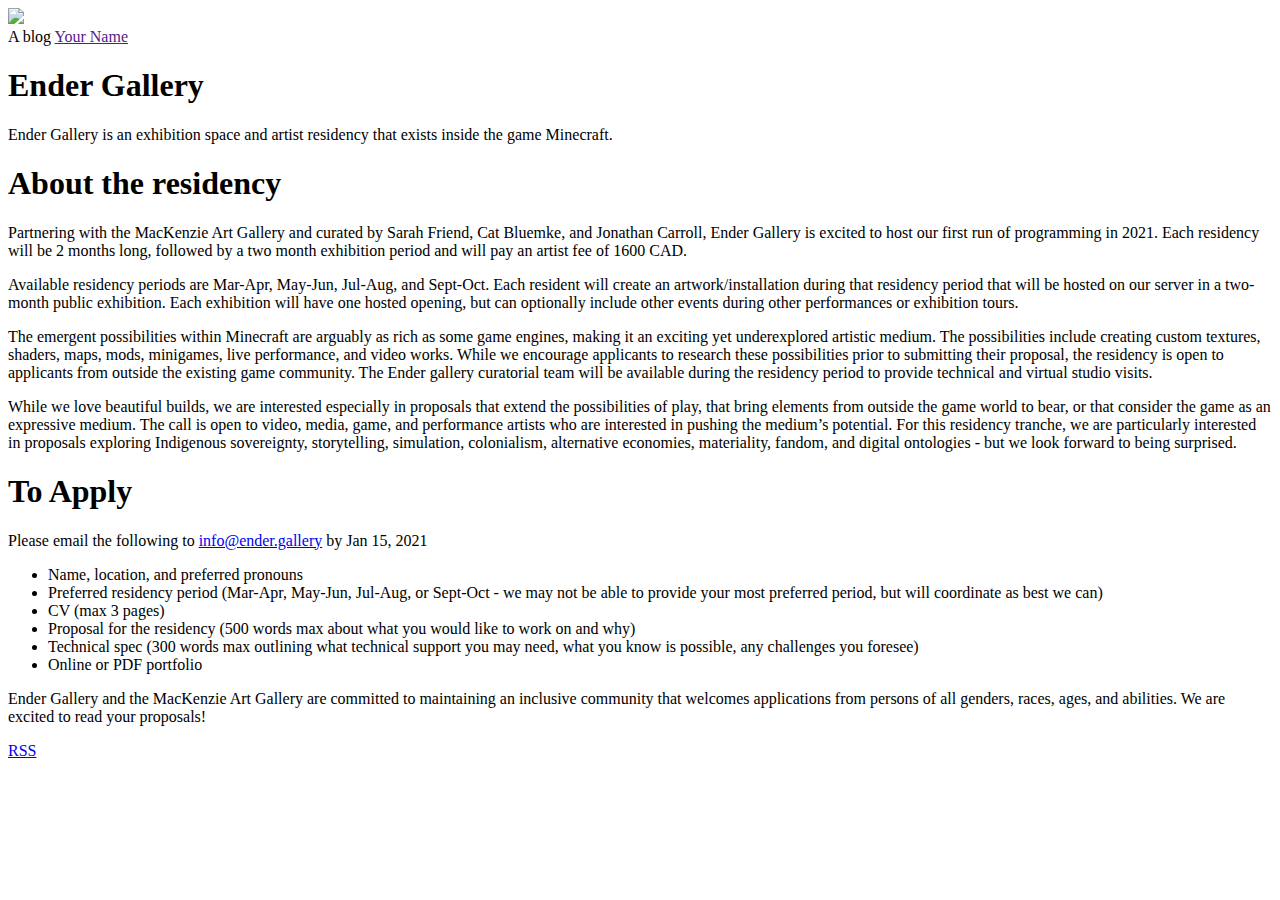
==== public/index.html @ 65b790ca "Remove data contents" ====
<!DOCTYPE html>
<html>
    <head>
	<meta name="generator" content="Hugo 0.68.3" />
        <meta charset="utf-8">
        <meta name="viewport" content="width=device-width, initial-scale=1.0">
        <meta name="description" content="">

        <meta property="og:type" content="website">
        <meta property="og:url" content="http://example.org/">
        <meta property="og:image" content="http://example.org/images/jupiterwhite7.png }}">
        <meta property="og:site_name" content="Cfp">
        <meta property="og:locale" content="en_US">
        <meta property="og:description" content="">

        <meta name="twitter:card" content="summary">
        <meta name="twitter:site" content="">
        <meta name="twitter:title" content="Cfp">
        <meta name="twitter:description" content="">
        <meta name="twitter:image" content="http://example.org/images/jupiterwhite7.png }}">
        <link href="https://fonts.googleapis.com/css?family=Ubuntu" rel="stylesheet">
        <link href="https://fonts.googleapis.com/css?family=Exo+2" rel="stylesheet"> 
        <link href="https://fonts.googleapis.com/css?family=Grenze" rel="stylesheet">
        <link href="https://fonts.googleapis.com/css2?family=Amiri&display=swap" rel="stylesheet"> 
        <link href="https://fonts.googleapis.com/css?family=Uncial+Antiqua" rel="stylesheet"> 

        <script type="text/javascript">
        var sc_project=12172172; 
        var sc_invisible=1; 
        var sc_security="cc5c6dea"; 
        </script>
        <script type="text/javascript"
        src="https://www.statcounter.com/counter/counter.js"
        async></script>

        <title>Cfp</title>

        <link rel="stylesheet" href="/css/stylesheet.css">
    </head>
    <body>
        <section id="page-title">
            <a href="http://example.org/"><img src=/images/jupiterwhite7.png class="logo"></a>
        </section>
        <section id="blurb">
            <span id="float">A blog</span>
            <span id="link"><a href=>Your Name</a></span>
        </section>



<section id=content class=posts_listing>
 <h1 id="ender-gallery">Ender Gallery</h1>
<p>Ender Gallery is an exhibition space and artist residency that exists inside the game Minecraft.</p>
<h1 id="about-the-residency">About the residency</h1>
<p>Partnering with the MacKenzie Art Gallery and curated by Sarah Friend, Cat Bluemke, and Jonathan Carroll, Ender Gallery is excited to host our first run of programming in 2021. Each residency will be 2 months long, followed by a two month exhibition period and will pay an artist fee of 1600 CAD.</p>
<p>Available residency periods are Mar-Apr, May-Jun, Jul-Aug, and Sept-Oct. Each resident will create an artwork/installation during that residency period that will be hosted on our server in a two-month public exhibition. Each exhibition will have one hosted opening, but can optionally include other events during other performances or exhibition tours.</p>
<p>The emergent possibilities within Minecraft are arguably as rich as some game engines, making it an exciting yet underexplored artistic medium.  The possibilities include creating custom textures, shaders, maps, mods, minigames, live performance, and video works. While we encourage applicants to research these possibilities prior to submitting their proposal, the residency is open to applicants from outside the existing game community. The Ender gallery curatorial team will be available during the residency period to provide technical and virtual studio visits.</p>
<p>While we love beautiful builds, we are interested especially in proposals that extend the possibilities of play, that bring elements from outside the game world to bear, or that consider the game as an expressive medium. The call is open to video, media, game, and performance artists who are interested in pushing the medium’s potential. For this residency tranche, we are particularly interested in proposals exploring Indigenous sovereignty, storytelling, simulation, colonialism, alternative economies, materiality, fandom, and digital ontologies - but we look forward to being surprised.</p>
<h1 id="to-apply">To Apply</h1>
<p>Please email the following to <a href="mailto:info@ender.gallery">info@ender.gallery</a> by Jan 15, 2021</p>
<ul>
<li>Name, location, and preferred pronouns</li>
<li>Preferred residency period (Mar-Apr, May-Jun, Jul-Aug, or Sept-Oct - we may not be able to provide your most preferred period, but will coordinate as best we can)</li>
<li>CV (max 3 pages)</li>
<li>Proposal for the residency (500 words max about what you would like to work on and why)</li>
<li>Technical spec (300 words max outlining what technical support you may need, what you know is possible, any challenges you foresee)</li>
<li>Online or PDF portfolio</li>
</ul>
<p>Ender Gallery and the MacKenzie Art Gallery are committed to maintaining an inclusive community that welcomes applications from persons of all genders, races, ages, and abilities. We are excited to read your proposals!</p>

</section>

    <div class="footer-links">
        <a href="http://example.org/index.xml">RSS</a>
    </div>
    </body>
</html>
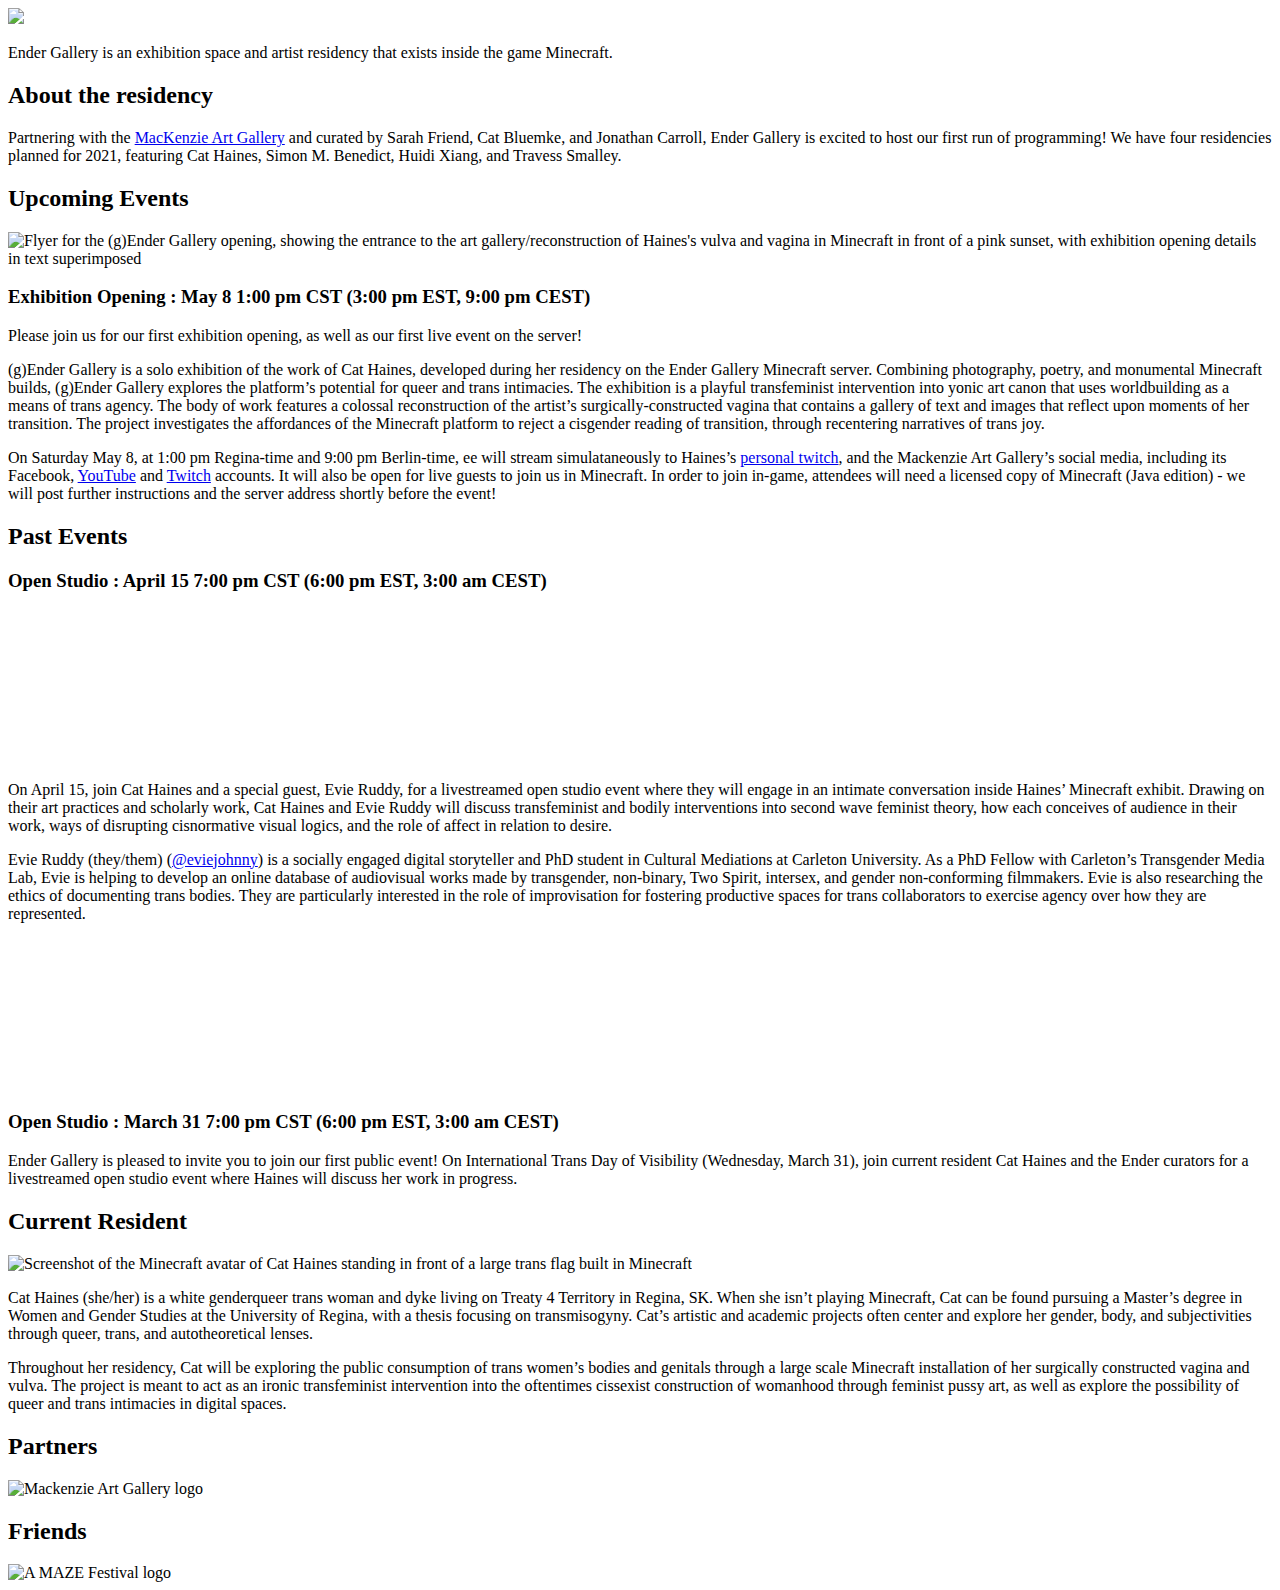
==== commit eb171e1c: "Add how to join instructions" ====
--- a/public/index.html
+++ b/public/index.html
@@ -4,74 +4,77 @@
 	<meta name="generator" content="Hugo 0.68.3" />
         <meta charset="utf-8">
         <meta name="viewport" content="width=device-width, initial-scale=1.0">
-        <meta name="description" content="">
+        <meta name="description" content="Ender Gallery is an exhibition space and artist residency that exists inside the game Minecraft.">
 
         <meta property="og:type" content="website">
-        <meta property="og:url" content="http://example.org/">
-        <meta property="og:image" content="http://example.org/images/jupiterwhite7.png }}">
-        <meta property="og:site_name" content="Cfp">
+        <meta property="og:url" content="https://ender.gallery/">
+        <meta property="og:image" content="https://ender.gallery/images/grass.webp }}">
+        <meta property="og:site_name" content="Ender Gallery">
         <meta property="og:locale" content="en_US">
-        <meta property="og:description" content="">
+        <meta property="og:description" content="Ender Gallery is an exhibition space and artist residency that exists inside the game Minecraft.">
 
         <meta name="twitter:card" content="summary">
-        <meta name="twitter:site" content="">
-        <meta name="twitter:title" content="Cfp">
-        <meta name="twitter:description" content="">
-        <meta name="twitter:image" content="http://example.org/images/jupiterwhite7.png }}">
-        <link href="https://fonts.googleapis.com/css?family=Ubuntu" rel="stylesheet">
-        <link href="https://fonts.googleapis.com/css?family=Exo+2" rel="stylesheet"> 
+        <meta name="twitter:site:id" content="@isthisanart_">
+        <meta name="twitter:title" content="Ender Gallery">
+        <meta name="twitter:description" content="Ender Gallery is an exhibition space and artist residency that exists inside the game Minecraft.">
+        <meta name="twitter:image" content="https://ender.gallery/images/grass.webp?12">
         <link href="https://fonts.googleapis.com/css?family=Grenze" rel="stylesheet">
         <link href="https://fonts.googleapis.com/css2?family=Amiri&display=swap" rel="stylesheet"> 
         <link href="https://fonts.googleapis.com/css?family=Uncial+Antiqua" rel="stylesheet"> 
+        <link href="https://fonts.googleapis.com/css2?family=New+Rocker&display=swap" rel="stylesheet"> 
+        <link href="https://fonts.googleapis.com/css2?family=Pirata+One&display=swap" rel="stylesheet">
+        <link href="https://fonts.googleapis.com/css2?family=Germania+One&display=swap" rel="stylesheet">
+        <link href="https://fonts.googleapis.com/css2?family=Almendra&display=swap" rel="stylesheet">
+        <link href="https://fonts.googleapis.com/css2?family=Press+Start+2P&display=swap" rel="stylesheet"> 
+        <link href="https://fonts.googleapis.com/css2?family=Eagle+Lake&display=swap" rel="stylesheet"> 
+        <link href="https://fonts.googleapis.com/css2?family=Inknut+Antiqua:wght@300&display=swap" rel="stylesheet"> 
+        <link href="https://fonts.googleapis.com/css2?family=Stalinist+One&display=swap" rel="stylesheet"> 
+        <link href="https://fonts.googleapis.com/css2?family=Macondo+Swash+Caps&display=swap" rel="stylesheet"> 
+        <link href="https://fonts.googleapis.com/css2?family=Macondo&display=swap" rel="stylesheet"> 
+        <link href="https://fonts.googleapis.com/css2?family=Metamorphous&display=swap" rel="stylesheet">
+        <link href="https://fonts.googleapis.com/css2?family=MedievalSharp&display=swap" rel="stylesheet"> 
+        <link href="https://fonts.googleapis.com/css2?family=Grenze+Gotisch:wght@500&display=swap" rel="stylesheet"> 
 
-        <script type="text/javascript">
-        var sc_project=12172172; 
-        var sc_invisible=1; 
-        var sc_security="cc5c6dea"; 
-        </script>
-        <script type="text/javascript"
-        src="https://www.statcounter.com/counter/counter.js"
-        async></script>
-
-        <title>Cfp</title>
+        <title>Ender Gallery</title>
 
         <link rel="stylesheet" href="/css/stylesheet.css">
     </head>
     <body>
         <section id="page-title">
-            <a href="http://example.org/"><img src=/images/jupiterwhite7.png class="logo"></a>
-        </section>
-        <section id="blurb">
-            <span id="float">A blog</span>
-            <span id="link"><a href=>Your Name</a></span>
+            <a href="https://ender.gallery/"><img src=/images/ender-gallery-logo.png class="logo"></a>
         </section>
 
 
-
 <section id=content class=posts_listing>
- <h1 id="ender-gallery">Ender Gallery</h1>
-<p>Ender Gallery is an exhibition space and artist residency that exists inside the game Minecraft.</p>
-<h1 id="about-the-residency">About the residency</h1>
-<p>Partnering with the MacKenzie Art Gallery and curated by Sarah Friend, Cat Bluemke, and Jonathan Carroll, Ender Gallery is excited to host our first run of programming in 2021. Each residency will be 2 months long, followed by a two month exhibition period and will pay an artist fee of 1600 CAD.</p>
-<p>Available residency periods are Mar-Apr, May-Jun, Jul-Aug, and Sept-Oct. Each resident will create an artwork/installation during that residency period that will be hosted on our server in a two-month public exhibition. Each exhibition will have one hosted opening, but can optionally include other events during other performances or exhibition tours.</p>
-<p>The emergent possibilities within Minecraft are arguably as rich as some game engines, making it an exciting yet underexplored artistic medium.  The possibilities include creating custom textures, shaders, maps, mods, minigames, live performance, and video works. While we encourage applicants to research these possibilities prior to submitting their proposal, the residency is open to applicants from outside the existing game community. The Ender gallery curatorial team will be available during the residency period to provide technical and virtual studio visits.</p>
-<p>While we love beautiful builds, we are interested especially in proposals that extend the possibilities of play, that bring elements from outside the game world to bear, or that consider the game as an expressive medium. The call is open to video, media, game, and performance artists who are interested in pushing the medium’s potential. For this residency tranche, we are particularly interested in proposals exploring Indigenous sovereignty, storytelling, simulation, colonialism, alternative economies, materiality, fandom, and digital ontologies - but we look forward to being surprised.</p>
-<h1 id="to-apply">To Apply</h1>
-<p>Please email the following to <a href="mailto:info@ender.gallery">info@ender.gallery</a> by Jan 15, 2021</p>
-<ul>
-<li>Name, location, and preferred pronouns</li>
-<li>Preferred residency period (Mar-Apr, May-Jun, Jul-Aug, or Sept-Oct - we may not be able to provide your most preferred period, but will coordinate as best we can)</li>
-<li>CV (max 3 pages)</li>
-<li>Proposal for the residency (500 words max about what you would like to work on and why)</li>
-<li>Technical spec (300 words max outlining what technical support you may need, what you know is possible, any challenges you foresee)</li>
-<li>Online or PDF portfolio</li>
-</ul>
-<p>Ender Gallery and the MacKenzie Art Gallery are committed to maintaining an inclusive community that welcomes applications from persons of all genders, races, ages, and abilities. We are excited to read your proposals!</p>
+ <p>Ender Gallery is an exhibition space and artist residency that exists inside the game Minecraft.</p>
+<h2 id="about-the-residency">About the residency</h2>
+<p>Partnering with the <a href="https://mackenzie.art/">MacKenzie Art Gallery</a> and curated by Sarah Friend, Cat Bluemke, and Jonathan Carroll, Ender Gallery is excited to host our first run of programming! We have four residencies planned for 2021, featuring Cat Haines, Simon M. Benedict, Huidi Xiang, and Travess Smalley.</p>
+<h2 id="upcoming-events">Upcoming Events</h2>
+<img src="/Cat_Haines_exhibition_flyer.jpg" alt="Flyer for the (g)Ender Gallery opening, showing the entrance to the art gallery/reconstruction of Haines's vulva and vagina in Minecraft in front of a pink sunset, with exhibition opening details in text superimposed" class="full">
+<h3 id="exhibition-opening--may-8-100-pm-cst-300-pm-est-900-pm-cest">Exhibition Opening : May 8 1:00 pm CST (3:00 pm EST, 9:00 pm CEST)</h3>
+<p>Please join us for our first exhibition opening, as well as our first live event on the server!</p>
+<p>(g)Ender Gallery is a solo exhibition of the work of Cat Haines, developed during her residency on the Ender Gallery Minecraft server. Combining photography, poetry, and monumental Minecraft builds, (g)Ender Gallery explores the platform’s potential for queer and trans intimacies. The exhibition is a playful transfeminist intervention into yonic art canon that uses worldbuilding as a means of trans agency. The body of work features a colossal reconstruction of the artist’s surgically-constructed vagina that contains a gallery of text and images that reflect upon moments of her transition. The project investigates the affordances of the Minecraft platform to reject a cisgender reading of transition, through recentering narratives of trans joy.</p>
+<p>On Saturday May 8, at 1:00 pm Regina-time and 9:00 pm Berlin-time, ee will stream simulataneously to Haines&rsquo;s <a href="twitch.tv/cat_moondyke">personal twitch</a>, and the Mackenzie Art Gallery&rsquo;s social media, including its Facebook, <a href="https://www.youtube.com/channel/UCm4xcsr3OMSuCxkdXRi0vZQ">YouTube</a> and <a href="https://www.twitch.tv/mackenzieartgallery">Twitch</a> accounts. It will also be open for live guests to join us in Minecraft. In order to join in-game, attendees will need a licensed copy of Minecraft (Java edition) - we will post further instructions and the server address shortly before the event!</p>
+<h2 id="past-events">Past Events</h2>
+<h3 id="open-studio--april-15-700-pm-cst-600-pm-est-300-am-cest">Open Studio : April 15 7:00 pm CST (6:00 pm EST, 3:00 am CEST)</h3>
+<iframe class="full video" src="https://www.youtube.com/embed/5XgDd22vmnU" title="YouTube video player" frameborder="0" allow="accelerometer; autoplay; clipboard-write; encrypted-media; gyroscope; picture-in-picture" allowfullscreen></iframe>
+<p>On April 15, join Cat Haines and a special guest, Evie Ruddy, for a livestreamed open studio event where they will engage in an intimate conversation inside Haines’ Minecraft exhibit. Drawing on their art practices and scholarly work, Cat Haines and Evie Ruddy will discuss transfeminist and bodily interventions into second wave feminist theory, how each conceives of audience in their work, ways of disrupting cisnormative visual logics, and the role of affect in relation to desire.</p>
+<p>Evie Ruddy (they/them) (<a href="https://twitter.com/eviejohnny">@eviejohnny</a>) is a socially engaged digital storyteller and PhD student in Cultural Mediations at Carleton University. As a PhD Fellow with Carleton’s Transgender Media Lab, Evie is helping to develop an online database of audiovisual works made by transgender, non-binary, Two Spirit, intersex, and gender non-conforming filmmakers. Evie is also researching the ethics of documenting trans bodies. They are particularly interested in the role of improvisation for fostering productive spaces for trans collaborators to exercise agency over how they are represented.</p>
+<iframe class="full video" src="https://www.youtube.com/embed/NXfuRPeBMY8" title="YouTube video player" frameborder="0" allow="accelerometer; autoplay; clipboard-write; encrypted-media; gyroscope; picture-in-picture" allowfullscreen></iframe>
+<h3 id="open-studio--march-31-700-pm-cst-600-pm-est-300-am-cest">Open Studio : March 31 7:00 pm CST (6:00 pm EST, 3:00 am CEST)</h3>
+<p>Ender Gallery is pleased to invite you to join our first public event! On International Trans Day of Visibility (Wednesday, March 31), join current resident Cat Haines and the Ender curators for a livestreamed open studio event where Haines will discuss her work in progress.</p>
+<h2 id="current-resident">Current Resident</h2>
+<img src="/Cat_Haines_Trans_Flag.png" alt="Screenshot of the Minecraft avatar of Cat Haines standing in front of a large trans flag built in Minecraft" class="full">
+<p>Cat Haines (she/her) is a white genderqueer trans woman and dyke living on Treaty 4 Territory in Regina, SK. When she isn&rsquo;t playing Minecraft, Cat can be found pursuing a Master&rsquo;s degree in Women and Gender Studies at the University of Regina, with a thesis focusing on transmisogyny. Cat&rsquo;s artistic and academic projects often center and explore her gender, body, and subjectivities through queer, trans, and autotheoretical lenses.</p>
+<p>Throughout her residency, Cat will be exploring the public consumption of trans women&rsquo;s bodies and genitals through a large scale Minecraft installation of her surgically constructed vagina and vulva. The project is meant to act as an ironic transfeminist intervention into the oftentimes cissexist construction of womanhood through feminist pussy art, as well as explore the possibility of queer and trans intimacies in digital spaces.</p>
+<h2 id="partners">Partners</h2>
+<img src="/MAG_Logo.png" alt="Mackenzie Art Gallery logo" class="partner">
+<h2 id="friends">Friends</h2>
+<img src="/invert_AMAZE.png" alt="A MAZE Festival logo" class="friend">
 
 </section>
 
     <div class="footer-links">
-        <a href="http://example.org/index.xml">RSS</a>
     </div>
     </body>
 </html>